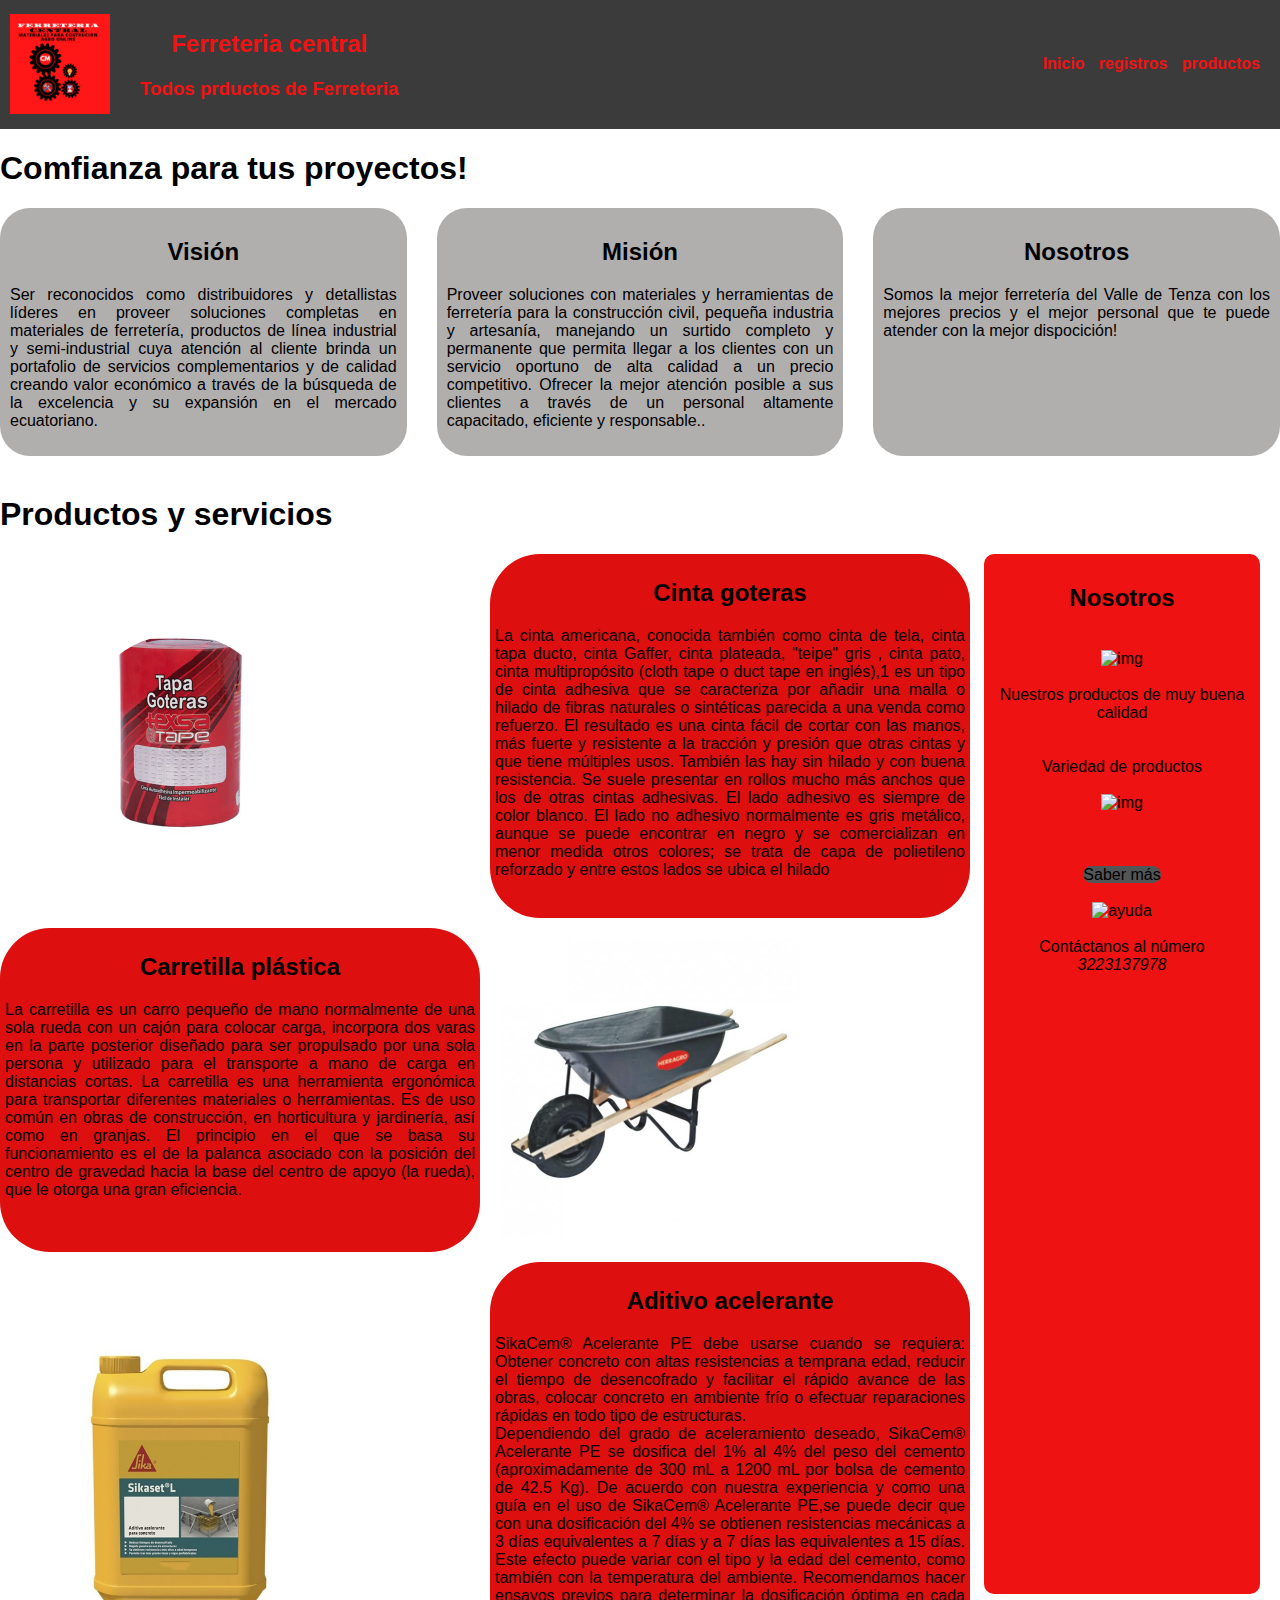
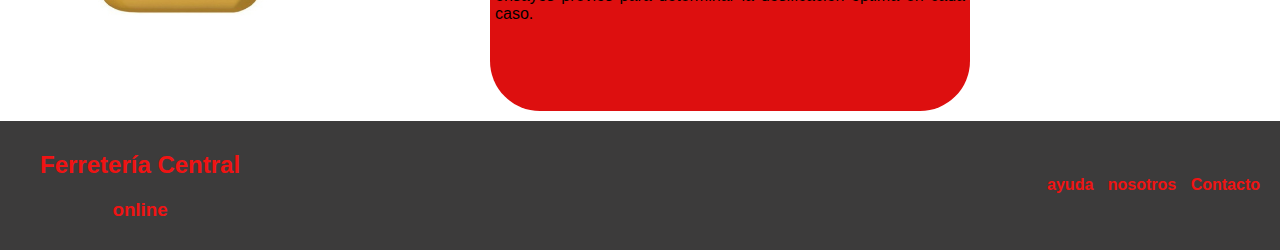
==== index.html @ 810bb0f2 "primer commit" ====
<!DOCTYPE html>
<html lang="en">

<head>
  <meta charset="UTF-8" />
  <meta http-equiv="X-UA-Compatible" content="IE=edge" />
  <meta name="viewport" content="width=device-width, initial-scale=1.0" />
  <link href="estilos.css" rel="stylesheet" />
  <title>ferretería central </title>
</head>

<body>
  <header>
    <a href="https://www.longonicues.com/" class="logo">
      <img src="/img/logo.png" alt="Ferreteria" />
      
      <div id="div1">
        <h2 class="Titulo">Ferreteria central</h2>
        <h3>Todos prductos de Ferreteria</h3>
      </div>
      
    </a>
    
    <nav>
      <a href="#" class="nav-link">Inicio</a>
      <a href="formulario.html" class="nav-link">registros</a>
      <a href="formulario.html" class="nav-link">productos</a>
    </nav>
    
  </header>


  
  <main>

    
    <section>
      
      <h1>Comfianza para tus proyectos!</h1>

      
      <div class="contenedor">

        
        <div class="subdiv1">
          <article>
            <h2 class="titulo1">Visión</h2>
            <p class="parrafo1">
              Ser reconocidos como distribuidores y detallistas líderes en proveer soluciones completas en materiales de
              ferretería, productos de línea industrial y semi-industrial cuya atención al cliente brinda un portafolio
              de servicios complementarios y de calidad creando valor económico a través de la búsqueda de la excelencia
              y su expansión en el mercado ecuatoriano.
            </p>
          </article>
        </div>
        

      
        <div class="subdiv1">
          <article>
            <h2 class="titulo1">Misión</h2>
            <p class="parrafo1">
              Proveer soluciones con materiales y herramientas de ferretería para la construcción civil, pequeña
              industria y artesanía, manejando un surtido completo y permanente que permita llegar a los clientes con un
              servicio oportuno de alta calidad a un precio competitivo. Ofrecer la mejor atención posible a sus
              clientes a través de un personal altamente capacitado, eficiente y responsable..
            </p>
          </article>
        </div>
        

        
        <div class="subdiv1">
          <article>
            <h2 class="titulo1">Nosotros</h2>
            <p class="parrafo1">
              Somos la mejor ferretería del Valle de Tenza con los mejores precios y el mejor personal que te puede
              atender con la mejor dispocición!
            </p>
          </article>
        </div>
        

      </div>
      

    </section>
    
    <br />

    
    <section>
      
      <h1>Productos y servicios</h1>

      
      <div id="modalidades" class="contenedor1">

        
        <div class="divlogo">
          <img class="img1" src="/img/cintagotoras.jpg" alt="cinta goteras" />
        </div>
        

        
        <div class="articulo1">
          <article>
            <h2 class="titulo2">Cinta goteras</h2>
            <p>
              La cinta americana, conocida también como cinta de tela, cinta tapa ducto, cinta Gaffer, cinta plateada,
              "teipe" gris , cinta pato, cinta multipropósito (cloth tape o duct tape en inglés),1​ es un tipo de cinta
              adhesiva que se caracteriza por añadir una malla o hilado de fibras naturales o sintéticas parecida a una
              venda como refuerzo. El resultado es una cinta fácil de cortar con las manos, más fuerte y resistente a la
              tracción y presión que otras cintas y que tiene múltiples usos. También las hay sin hilado y con buena
              resistencia.

              Se suele presentar en rollos mucho más anchos que los de otras cintas adhesivas. El lado adhesivo es
              siempre de color blanco. El lado no adhesivo normalmente es gris metálico, aunque se puede encontrar en
              negro y se comercializan en menor medida otros colores; se trata de capa de polietileno reforzado y entre
              estos lados se ubica el hilado
            </p>
          </article>
        </div>



        <div class="articulo1">
          <article>
            <h2 class="titulo2">Carretilla plástica</h2>
            <p>
              La carretilla es un carro pequeño de mano normalmente de una sola rueda con un cajón para colocar carga,
              incorpora dos varas en la parte posterior diseñado para ser propulsado por una sola persona y utilizado
              para el transporte a mano de carga en distancias cortas.

              La carretilla es una herramienta ergonómica para transportar diferentes materiales o herramientas. Es de
              uso común en obras de construcción, en horticultura y jardinería, así como en granjas. El principio en el
              que se basa su funcionamiento es el de la palanca asociado con la posición del centro de gravedad hacia la
              base del centro de apoyo (la rueda), que le otorga una gran eficiencia.
            </p>
          </article>
        </div>
        

        
        <div class="divlogo">
          <img class="img2" src="/img/carretilla-plastica.jpg" alt="carretilla-plastica" />
        </div>
        
        <div class="divlogo">
          <img class="img3" src="/img/adictivoacelerante.jpg" alt="logo-longoni" />
        </div>
        

        
        <div class="articulo1">
          <article>
            <h2 class="titulo2">Aditivo acelerante</h2>
            <p>
              SikaCem® Acelerante PE debe usarse cuando se requiera: Obtener concreto con altas resistencias a temprana
              edad, reducir el tiempo de desencofrado y facilitar el rápido avance de las obras, colocar concreto en
              ambiente frío o efectuar reparaciones rápidas en todo tipo de estructuras.
              <br>
              Dependiendo del grado de aceleramiento deseado, SikaCem® Acelerante PE se dosifica del 1% al 4% del peso
              del cemento (aproximadamente de 300 mL a 1200 mL por bolsa de cemento de 42.5 Kg). De acuerdo con nuestra
              experiencia y como una guía en el uso de SikaCem® Acelerante PE,se puede decir que con una dosificación
              del 4% se obtienen resistencias mecánicas a 3 días equivalentes a 7 días y a 7 días las equivalentes a 15
              días. Este efecto puede variar con el tipo y la edad del cemento, como también con la temperatura del
              ambiente. Recomendamos hacer ensayos previos para determinar la dosificación óptima en cada caso.

            </p>
          </article>
        </div>
        

      </div>
      

    </section>
    

  </main>
  

  
  <aside id="enlaces" class="aside">

    
    <div class="div-aside">
      <h2>Nosotros</h2><br>


      <img class="aside-foto"
        src="https://cdn.thefabricator.com/a/usando-herramientas-el-ctricas-de-manera-efectiva-1.jpg"
        alt="img" /><br><br>
      <figcaption>Nuestros productos de muy buena calidad</figcaption><br><br>


      Variedad de productos</a><br><br>
      <img class="aside-foto"
        src="https://st2.depositphotos.com/6235482/10317/i/950/depositphotos_103173498-stock-photo-handyman-with-tools.jpg"
        alt="img" /><br><br>
      <figcaption></figcaption><br><br>

      <a class="aside-a" href="formulario.html">Saber más</a><br><br>
      <img class="aside-foto"
        src="https://thumbs.dreamstime.com/b/icono-de-ayuda-al-cliente-hermoso-dise%C3%B1ado-meticulosamente-el-dise%C3%B1o-m%C3%A1s-importante-196917697.jpg"
        alt="ayuda" /><br><br>
      <figcaption>Contáctanos al número <br><i>3223137978</i></figcaption>

    </div>

  </aside>
  

  <footer>
    <a href="logo.png" class="logo">
      <img src="#" alt="" />
      
      <div id="div1">
        <h2 class="Titulo">Ferretería Central</h2>
        <h3>online</h3>
      </div>
      
    </a>

    <nav>
      <a href="" class="nav-link">ayuda</a>
      <a href="" class="nav-link">nosotros</a>
      <a href="" class="nav-link">Contacto</a>
    </nav>

  </footer>

</body>

</html>
---- estilos.css ----
body {
  font-family: sans-serif;
  margin: 0;
  background-color: white;
}


header {
  
  display: flex;
  min-height: 70px;
  background-color: rgb(60, 59, 59);
  justify-content: space-between;
  align-items: center;
  padding: 10px;
}
.img1{
  width: 200px;
  padding: 80px;
  border-radius: 50%;
}
 
.img2{
  width: 300px;
  padding: 10px;

}
.img3{
  width: 200px;
  padding: 80px;
}

#div1 {
  text-align: center;
}


a {
  text-decoration: none;
  color: rgb(240, 19, 19);
}


nav a {
  font-weight: 600;
  padding-right: 10px;
}


nav a:hover {
  color: rgb(13, 13, 14);
}


.logo {
  display: flex;
  align-items: center;
}


.logo img {
  height: 100px;
  margin-right: 30px;
}


#div2 {
  width: 100%;
  height: 200px;
}


#imagen {
  width: 200%;
  height: 200px;
}

.contenedor {
  width: auto;
  display: grid;
  grid-template-columns: repeat(3, 1fr);
  grid-template-rows: auto;
  column-gap: 30px;
}


.contenedor .subdiv1 {
  width: auto;
  border-radius: 30px;
  padding: 10px;
  background-color: rgb(177, 174, 174);
  word-wrap: break-word;
}


.contenedor .subdiv1 .titulo1 {
  text-align: center;
}

.contenedor .subdiv1 .parrafo1 {
text-align: justify
}


.contenedor1 {
  width: 75%;
  margin-bottom: 10px;
  display: grid;
  grid-template-columns: 50% 50%;
  grid-template-rows: auto;
  gap: 10px 10px;
  float: left;
}


.contenedor1 .divlogo {
  width: auto;
  height: auto;
}


.contenedor1 .articulo1 {
  width: auto;
  height: auto;
  padding:5px;
  background-color: rgb(221, 15, 15);
  border-radius: 50px;
  text-align: justify;
  word-wrap: break-word;
  
  
}

.aside-a{
  bottom: 10px;
  background-color: rgb(83, 86, 86);
  border-radius: 10px;
}
.contenedor1 .articulo1 .titulo2 {
  text-align: center;
}


.logo1 {
  width: 100%;
  height: 100%;
}



.aside {
  width: 20%;
  height: 1020px;
  padding: 10px;
  background-color: rgb(238, 18, 18);
  float: right;
  margin-right: 20px;
  border-radius: 10px;
  
}


.aside .div-aside {
  height: 1020px;
  text-align: center;
}


.aside .aside-a {
  color: black;
}


.aside .aside-a:hover {
  color: rgb(255, 0, 0);
}


.aside .div-aside .aside-foto {
  width: 250px;
  height: 200px;
}
footer {
  display: flex;
  min-height: 70px;
  background-color: rgb(60, 59, 59);
  justify-content: space-between;
  align-items: center;
  padding: 10px;
  clear: both;
}
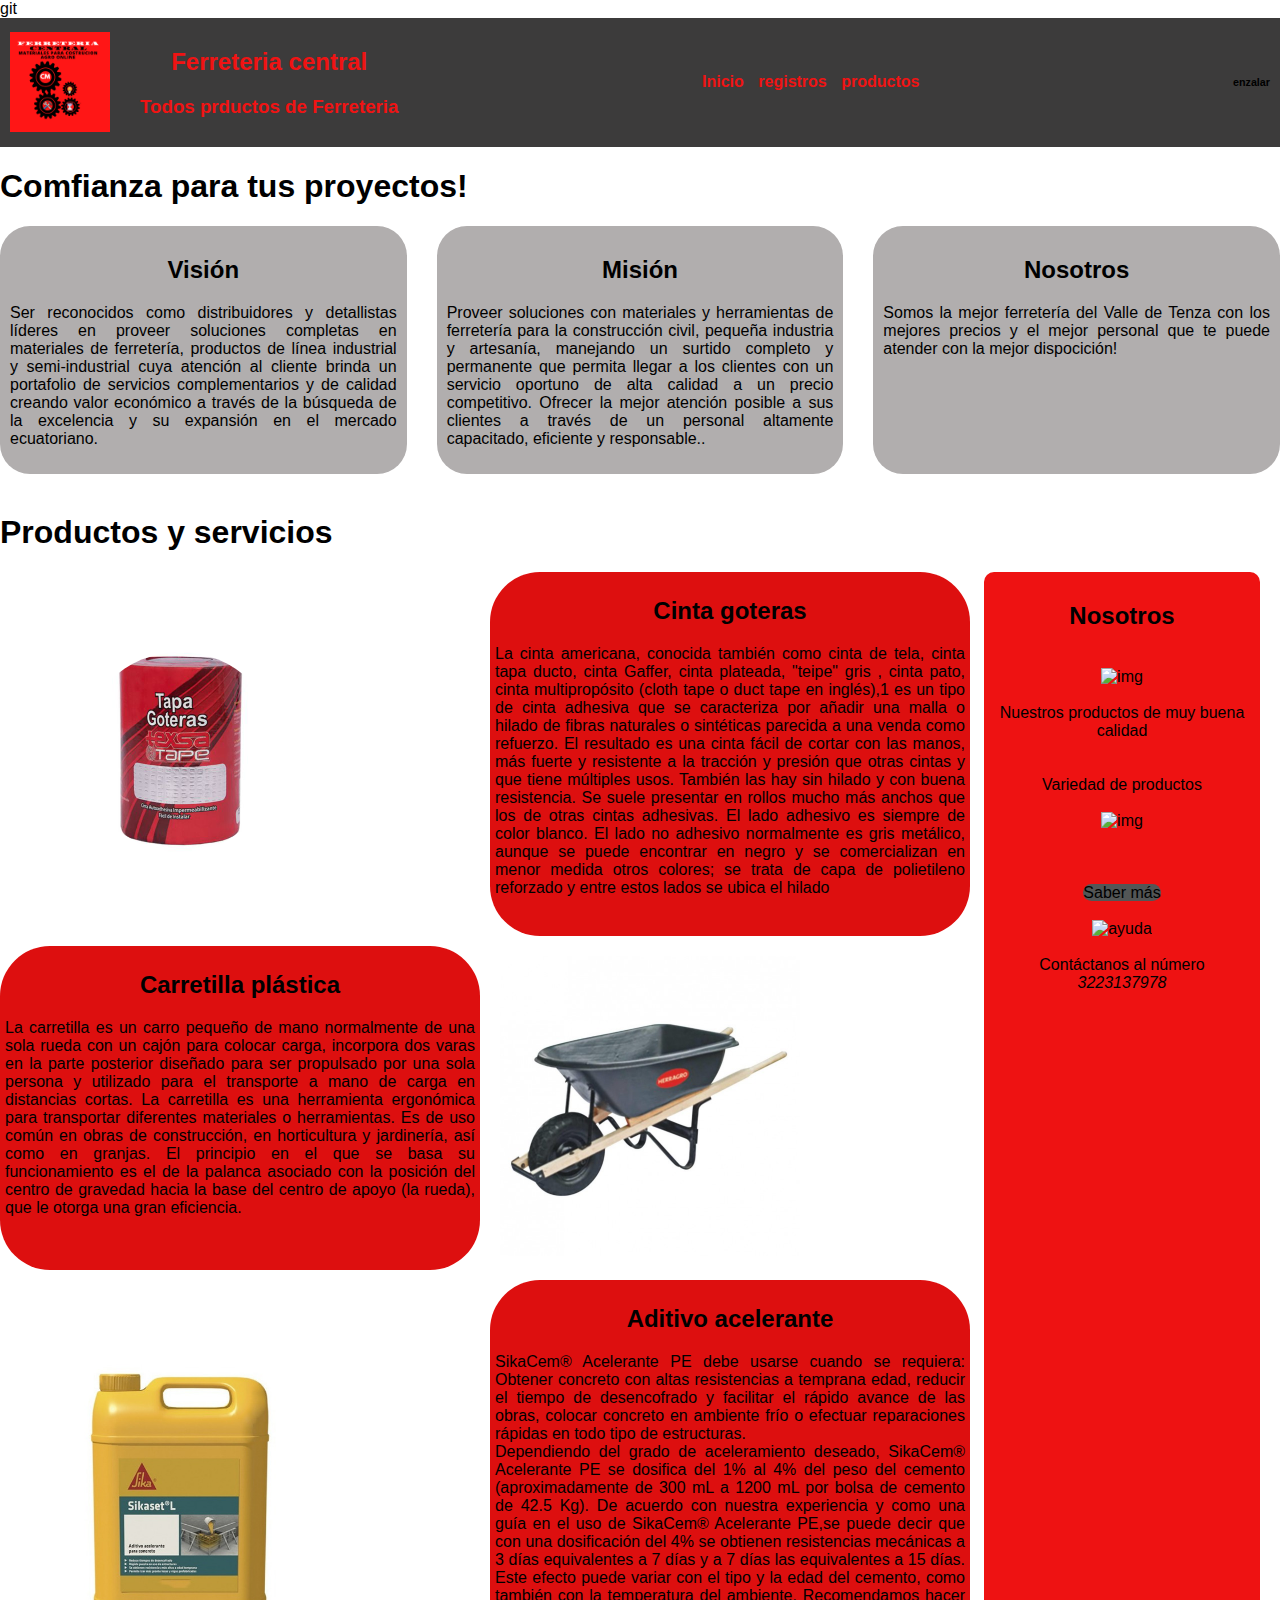
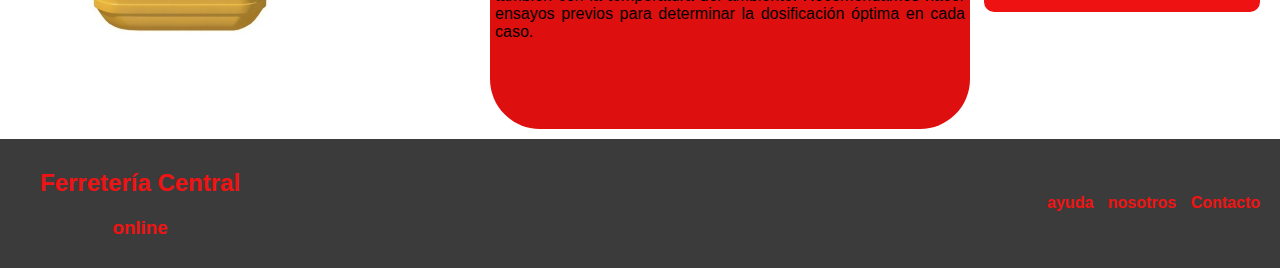
==== commit a91c453e: "index.html" ====
--- a/index.html
+++ b/index.html
@@ -9,7 +9,7 @@
   <title>ferretería central </title>
 </head>
 
-<body>
+<body>git
   <header>
     <a href="https://www.longonicues.com/" class="logo">
       <img src="/img/logo.png" alt="Ferreteria" />
@@ -26,9 +26,8 @@
       <a href="formulario.html" class="nav-link">registros</a>
       <a href="formulario.html" class="nav-link">productos</a>
     </nav>
-    
+    <h6>enzalar</h6>
   </header>
-
 
   
   <main>
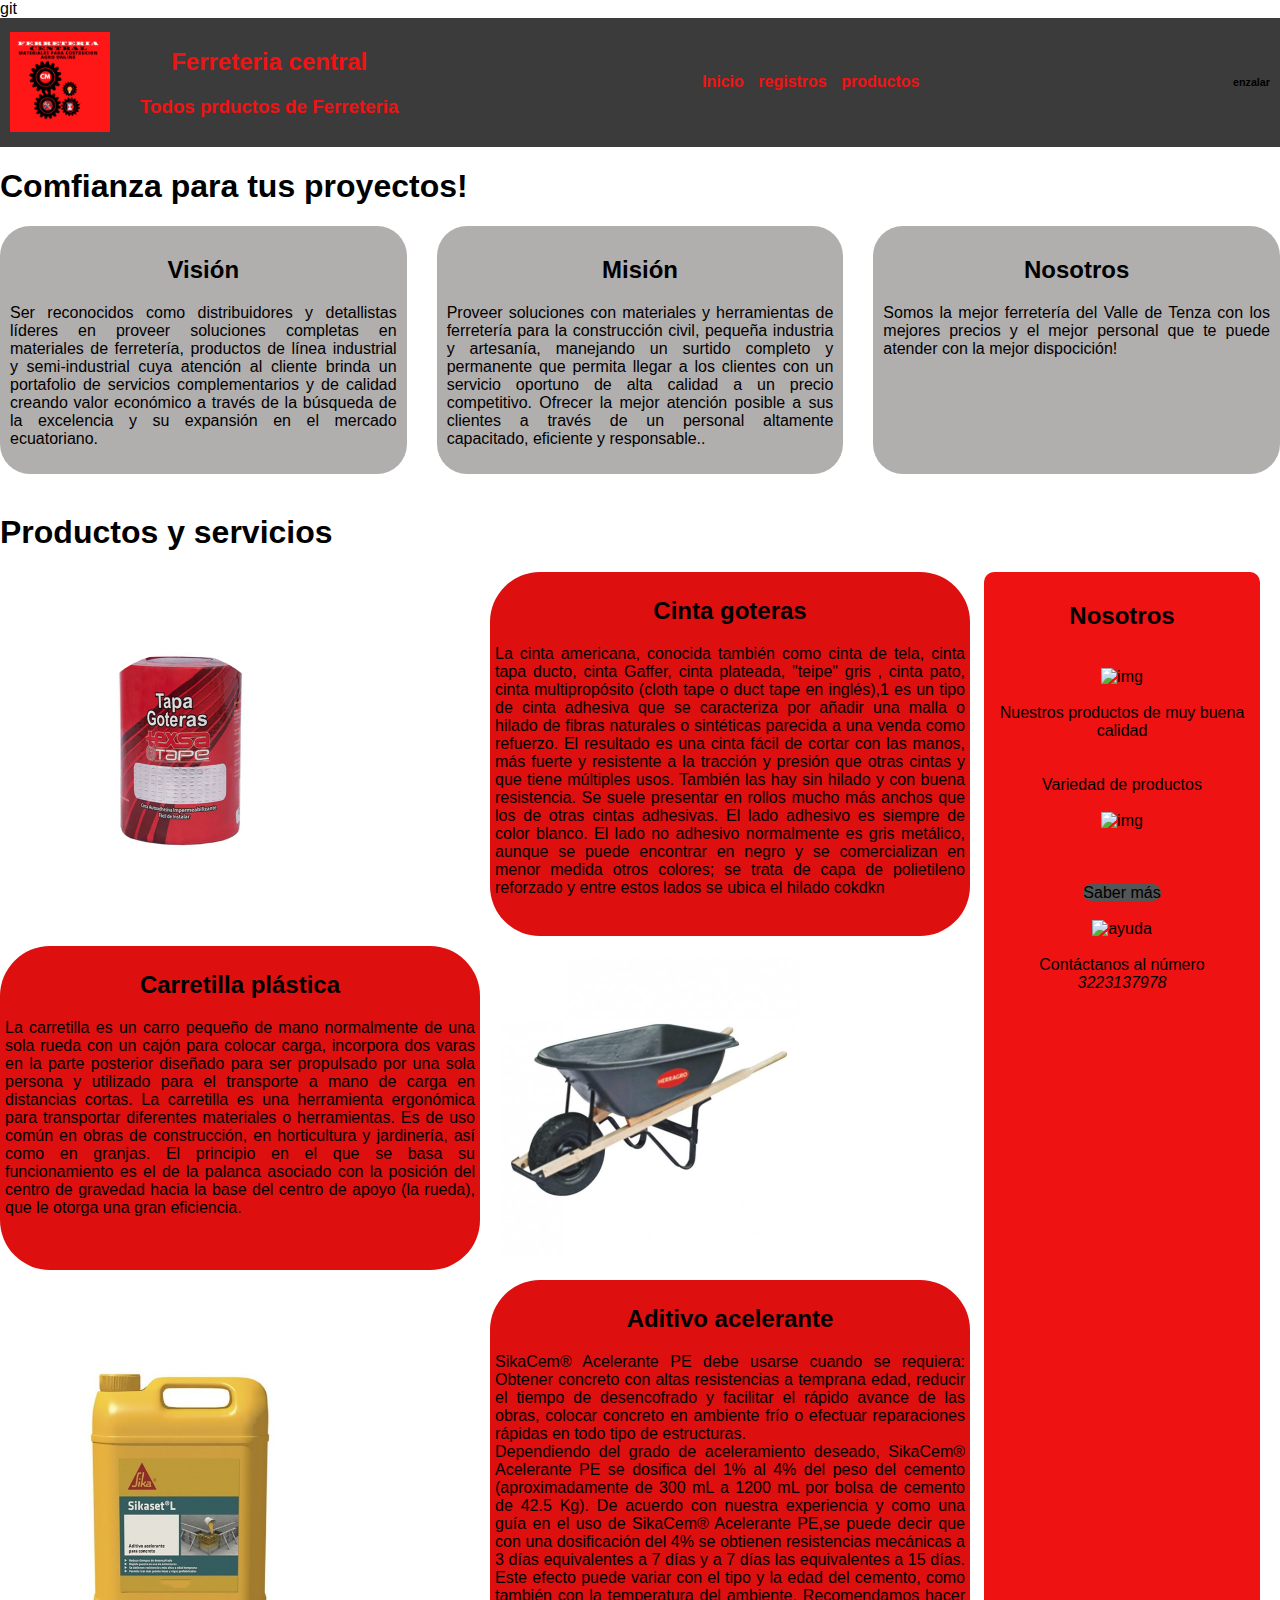
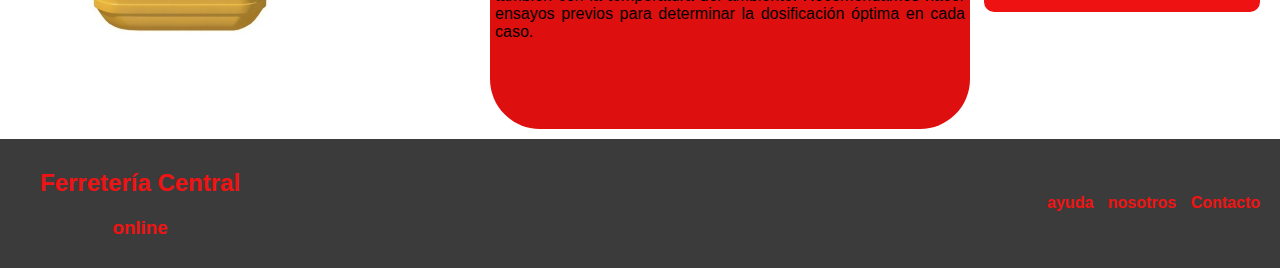
==== commit 32597835: "hice un cambio" ====
--- a/index.html
+++ b/index.html
@@ -116,7 +116,7 @@
               Se suele presentar en rollos mucho más anchos que los de otras cintas adhesivas. El lado adhesivo es
               siempre de color blanco. El lado no adhesivo normalmente es gris metálico, aunque se puede encontrar en
               negro y se comercializan en menor medida otros colores; se trata de capa de polietileno reforzado y entre
-              estos lados se ubica el hilado
+              estos lados se ubica el hilado cokdkn
             </p>
           </article>
         </div>
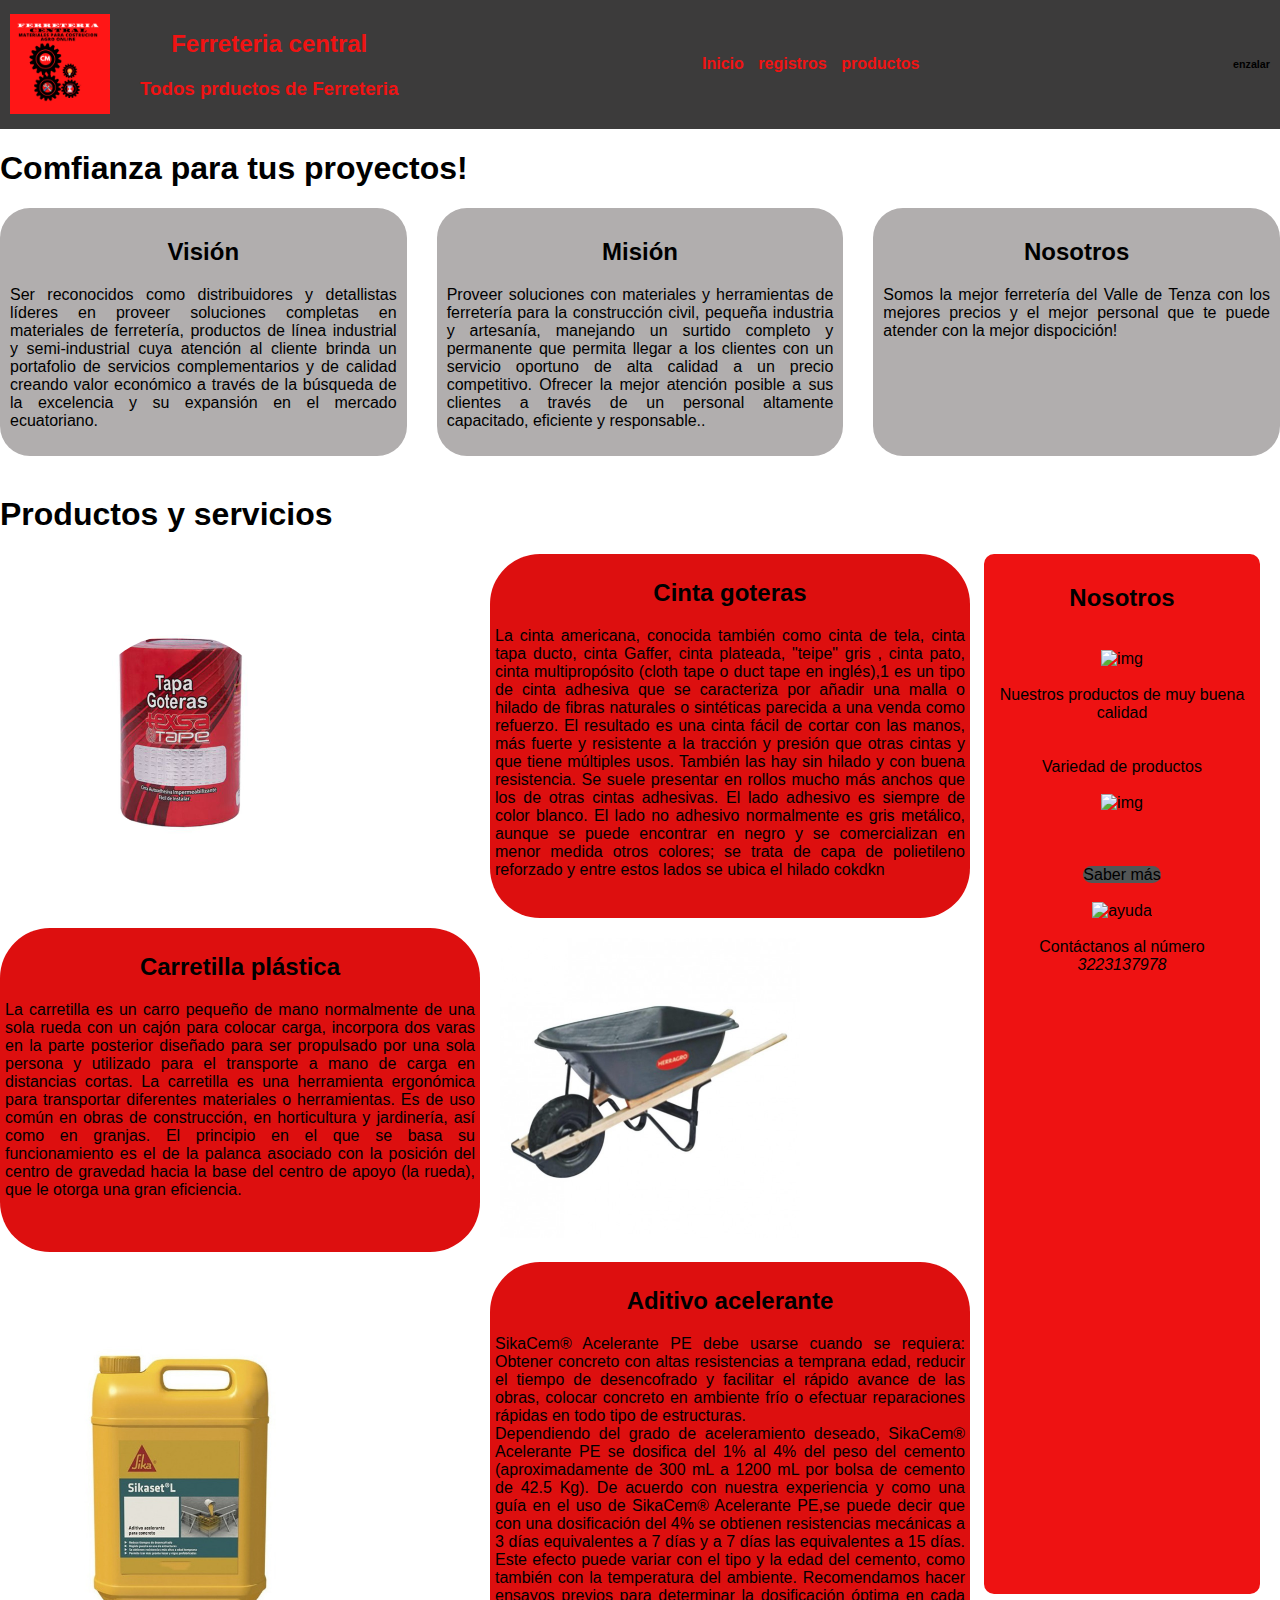
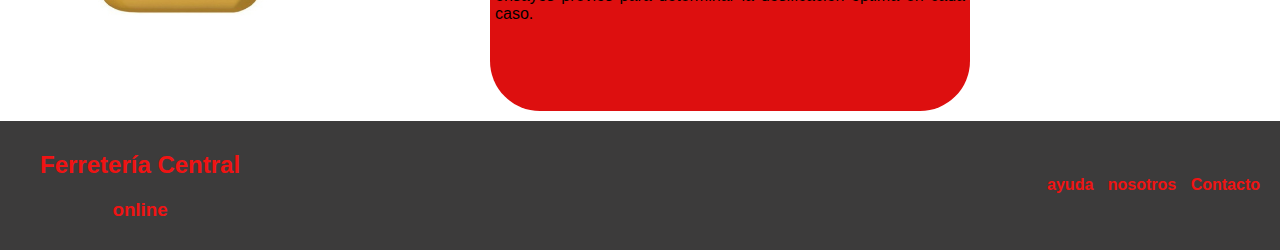
==== commit e3d9a276: "index.html" ====
--- a/index.html
+++ b/index.html
@@ -9,7 +9,7 @@
   <title>ferretería central </title>
 </head>
 
-<body>git
+<body>
   <header>
     <a href="https://www.longonicues.com/" class="logo">
       <img src="/img/logo.png" alt="Ferreteria" />
